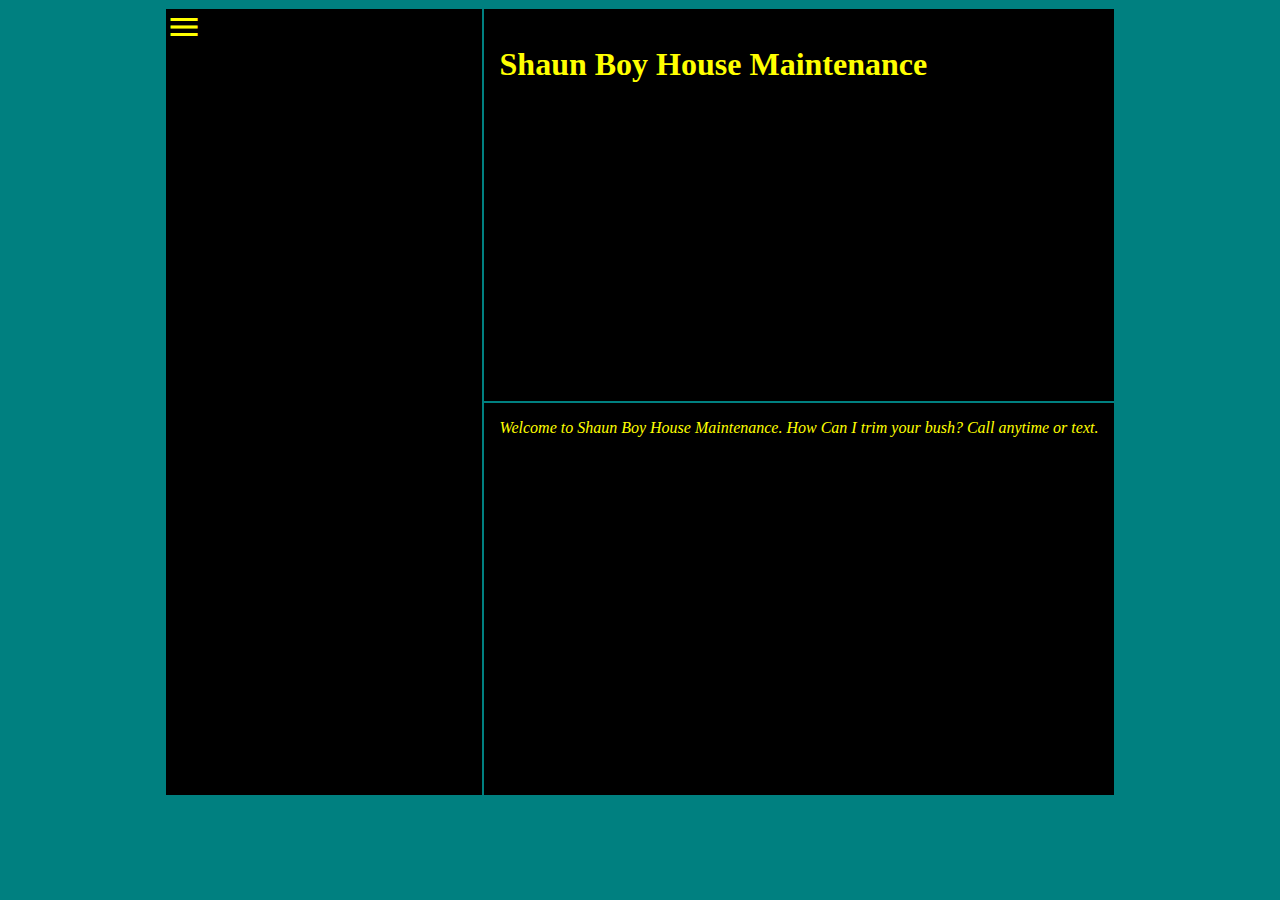
==== index.html @ 61e8614c "Rename House_Maint.html to index.html" ====
<!DOCTYPE html>
<!--[if lt IE 7]>      <html class="no-js lt-ie9 lt-ie8 lt-ie7"> <![endif]-->
<!--[if IE 7]>         <html class="no-js lt-ie9 lt-ie8"> <![endif]-->
<!--[if IE 8]>         <html class="no-js lt-ie9"> <![endif]-->
<!--[if gt IE 8]>      <html class="no-js"> <!--<![endif]-->
<html>

<head>
    <meta charset="utf-8">
    <meta http-equiv="X-UA-Compatible" content="IE=edge">
    <title>House Maint</title>
    <meta name="description" content="">
    <meta name="viewport" content="width=device-width, initial-scale=1">
    <link rel="stylesheet" href="style.css">
    <link href="https://fonts.googleapis.com/icon?family=Material+Icons" rel="stylesheet">
    <script src="script.js" async defer></script>
</head>

<body>
    <!--[if lt IE 7]>
            <p class="browsehappy">You are using an <strong>outdated</strong> browser. Please <a href="#">upgrade your browser</a> to improve your experience.</p>
        <![endif]-->
    <div class="main">
        <div class="side_box">
            <nav class="main_nav">
                <i id="ham" onclick="myFunction()" class="material-icons" style="font-size:36px">menu</i>
                <div id="menu_tog">
                    <ul id="menu">
                        <a href="#"><li>About Us</li></a>
                        <a href="#"><li>Services</li></a>
                        <a href="#"><li>Hours</li></a>
                        <a href="#"><li>Contact</li></a>
                        <a href="#"><li>Quotes</li></a>
                        <a href="#"><li>Home</li></a>
                    </ul>
                </div>
            </nav>
        </div>
        <section>
            <div class="head">
                <header>
                    <h1>Shaun Boy House Maintenance</h1>
                </header>
            </div>
            <div class="slogan">
                <em>Welcome to Shaun Boy House Maintenance. How Can I trim your bush? Call anytime or text.</em>
            </div>
        </section>
    </div>


    
</body>

</html>
---- style.css ----
html {
  background-color: teal;
}

.main {
  display: flex;
  justify-content: center;
  position: relative;
  color: yellow;
  width: 100%;
  height: 100%;
}

.side_box {
  background-color: black;
  border: 1px solid teal;
  min-width: 25%;
  min-height: 75vh;
}

.head,
.slogan {
  background-color: black;
  border: 1px solid teal;
  min-height: 40vh;
  padding: 1rem;
}

#menu_tog {
    width: 200px;
    height: 300px;
}




#menu_tog a {
  text-decoration: none;
  color: yellow;
  transition: color 0.3s ease;
}
#menu_tog a:hover {
  color: teal;
}

#menu {
  width: 100px;
  padding: 50px;
  padding-top: 1px;
  list-style-type: none;
  display:none;
}

#menu li {
  padding: 10px 0;
  font-size: 20px;
}

i:hover {
    cursor: pointer;
    color: teal;
}
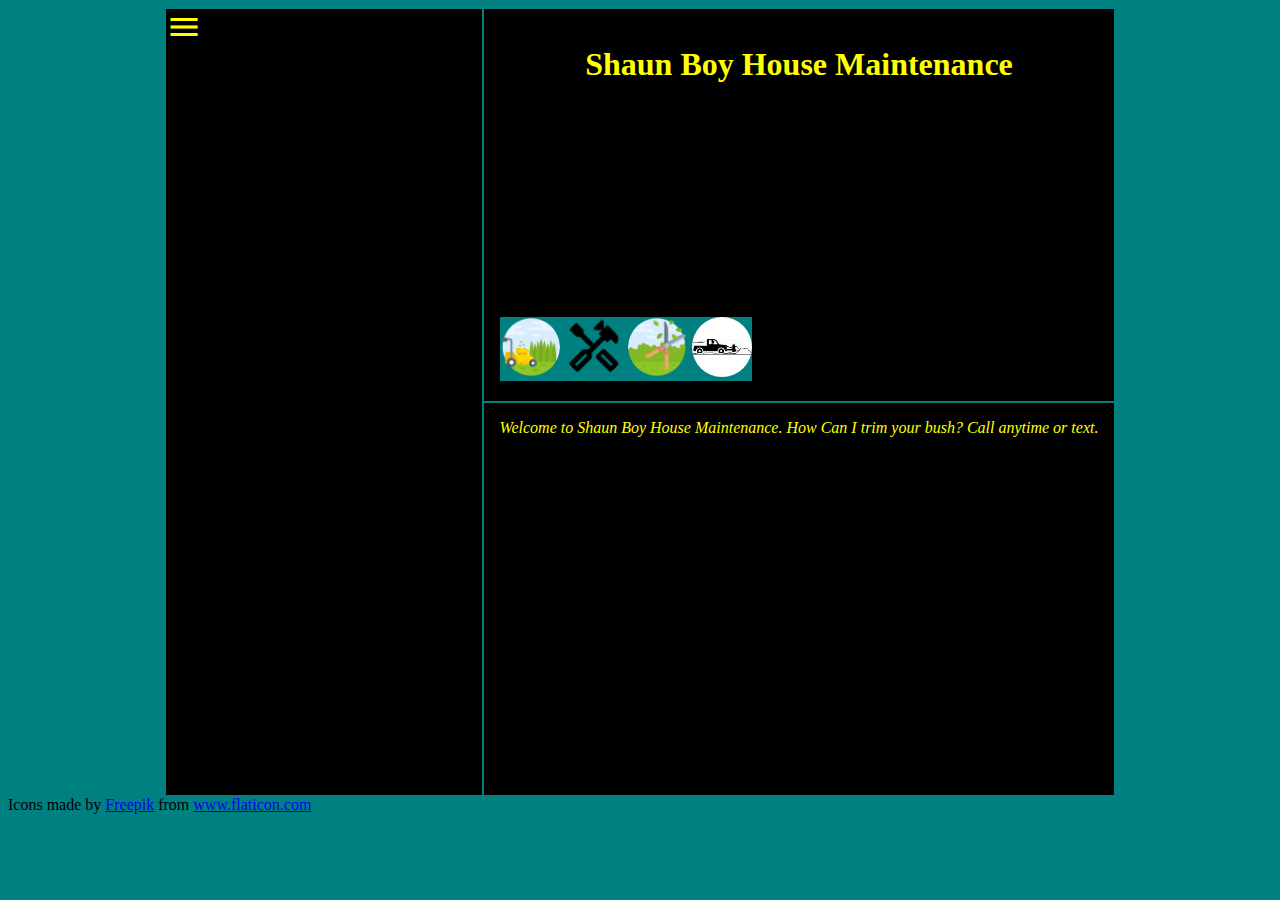
==== commit 56b1193d: "Rename House_Maint.html to index.html" ====
--- a/index.html
+++ b/index.html
@@ -6,32 +6,47 @@
 <html>
 
 <head>
-    <meta charset="utf-8">
-    <meta http-equiv="X-UA-Compatible" content="IE=edge">
+    <meta charset="utf-8" />
+    <meta http-equiv="X-UA-Compatible" content="IE=edge" />
     <title>House Maint</title>
-    <meta name="description" content="">
-    <meta name="viewport" content="width=device-width, initial-scale=1">
-    <link rel="stylesheet" href="style.css">
-    <link href="https://fonts.googleapis.com/icon?family=Material+Icons" rel="stylesheet">
+    <meta name="description" content="" />
+    <meta name="viewport" content="width=device-width, initial-scale=1" />
+    <link rel="stylesheet" href="style.css" />
+    <link href="https://fonts.googleapis.com/icon?family=Material+Icons" rel="stylesheet" />
     <script src="script.js" async defer></script>
 </head>
 
 <body>
     <!--[if lt IE 7]>
-            <p class="browsehappy">You are using an <strong>outdated</strong> browser. Please <a href="#">upgrade your browser</a> to improve your experience.</p>
-        <![endif]-->
+      <p class="browsehappy">
+        You are using an <strong>outdated</strong> browser. Please
+        <a href="#">upgrade your browser</a> to improve your experience.
+      </p>
+    <![endif]-->
     <div class="main">
         <div class="side_box">
             <nav class="main_nav">
-                <i id="ham" onclick="myFunction()" class="material-icons" style="font-size:36px">menu</i>
+                <i id="ham" onclick="myFunction()" class="material-icons" style="font-size: 36px">menu</i>
                 <div id="menu_tog">
                     <ul id="menu">
-                        <a href="#"><li>About Us</li></a>
-                        <a href="#"><li>Services</li></a>
-                        <a href="#"><li>Hours</li></a>
-                        <a href="#"><li>Contact</li></a>
-                        <a href="#"><li>Quotes</li></a>
-                        <a href="#"><li>Home</li></a>
+                        <a href="#">
+                            <li>About Us</li>
+                        </a>
+                        <a href="#">
+                            <li>Services</li>
+                        </a>
+                        <a href="#">
+                            <li>Hours</li>
+                        </a>
+                        <a href="#">
+                            <li>Contact</li>
+                        </a>
+                        <a href="#">
+                            <li>Quotes</li>
+                        </a>
+                        <a href="#">
+                            <li>Home</li>
+                        </a>
                     </ul>
                 </div>
             </nav>
@@ -41,15 +56,20 @@
                 <header>
                     <h1>Shaun Boy House Maintenance</h1>
                 </header>
+                <div class="icons">
+                    <img class="lawn_mower" src="/icons/lawn-mower.png" alt="lawn mower" />
+                    <img class="lawn_mower" src="/icons/outline_handyman_black_24dp.png" alt="tools" />
+                    <img class="lawn_mower" src="/icons/trimming.png" alt="bush trimming">
+                    <img class="lawn_mower" src="/icons/download.png" alt="truck plowing snow">
+                </div>
             </div>
             <div class="slogan">
-                <em>Welcome to Shaun Boy House Maintenance. How Can I trim your bush? Call anytime or text.</em>
+                <em>Welcome to Shaun Boy House Maintenance. How Can I trim your bush?
+                    Call anytime or text.</em>
             </div>
         </section>
     </div>
-
-
-    
+    <div>Icons made by <a href="https://www.freepik.com" title="Freepik">Freepik</a> from <a href="https://www.flaticon.com/" title="Flaticon">www.flaticon.com</a></div>
 </body>
 
 </html>
--- a/style.css
+++ b/style.css
@@ -18,12 +18,19 @@
   min-height: 75vh;
 }
 
+header, .slogan {
+  text-align: center;
+}
+
+
+
 .head,
 .slogan {
   background-color: black;
   border: 1px solid teal;
   min-height: 40vh;
   padding: 1rem;
+  position: relative;
 }
 
 #menu_tog {
@@ -44,8 +51,8 @@
 }
 
 #menu {
-  width: 100px;
-  padding: 50px;
+  width: 80px;
+  padding: 10px;
   padding-top: 1px;
   list-style-type: none;
   display:none;
@@ -61,3 +68,15 @@
     color: teal;
 }
 
+.lawn_mower {
+  height: 60px;
+  border-radius: 50%;
+}
+
+.icons {
+  background-color: teal;
+  position: absolute;
+  bottom: 20px;
+  
+}
+
